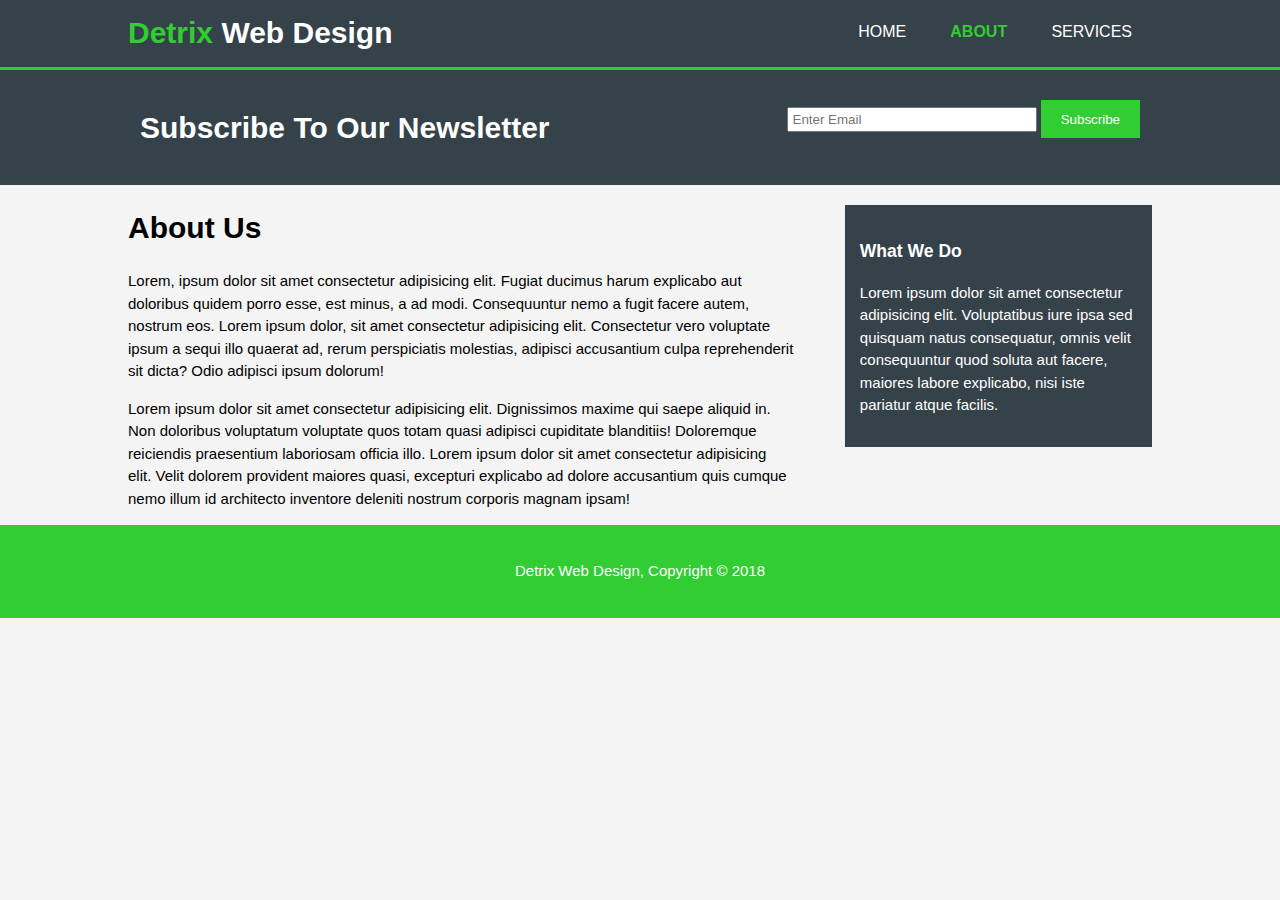
==== about.html @ d018e554 "Initial commit" ====
<!DOCTYPE html>
<html lang="en">
  <head>
    <meta charset="UTF-8">
    <meta name="viewport" content="width=device-width, initial-scale=1.0">
    <meta name="keywords" content="affordable web design">
    <meta name="author" content="Jon Hammond">
    <meta http-equiv="X-UA-Compatible" content="ie=edge">
    <title>Detrix Web Design | About</title>
    <link rel="stylesheet" href="css/style.css">
  </head>
  <body>
    <header>
      <div class="container">
        <div id="branding">
          <h1><span class="highlight">Detrix</span> Web Design</h1>
        </div>
        <nav>
          <ul>
            <li><a href="index.html">Home</a></li>
            <li class="current"><a href="about.html">About</a></li>
            <li><a href="services.html">Services</a></li>
          </ul>
        </nav>
      </div>
    </header>

    <section id="newsletter">
        <div class="container">
          <h1>Subscribe To Our Newsletter</h1>
          <form>
            <input type="email" placeholder="Enter Email">
            <button type="submit" class="button1">Subscribe</button>
          </form>
        </div>
    </section>

      <section id="main">
        <div class="container">
          <article id="main-col">
            <h1 class="page-title">About Us</h1>
            <p>Lorem, ipsum dolor sit amet consectetur adipisicing elit. Fugiat ducimus harum explicabo aut doloribus quidem porro esse, est minus, a ad modi. Consequuntur nemo a fugit facere autem, nostrum eos. Lorem ipsum dolor, sit amet consectetur adipisicing elit. Consectetur vero voluptate ipsum a sequi illo quaerat ad, rerum perspiciatis molestias, adipisci accusantium culpa reprehenderit sit dicta? Odio adipisci ipsum dolorum!</p>
            <p>Lorem ipsum dolor sit amet consectetur adipisicing elit. Dignissimos maxime qui saepe aliquid in. Non doloribus voluptatum voluptate quos totam quasi adipisci cupiditate blanditiis! Doloremque reiciendis praesentium laboriosam officia illo. Lorem ipsum dolor sit amet consectetur adipisicing elit. Velit dolorem provident maiores quasi, excepturi explicabo ad dolore accusantium quis cumque nemo illum id architecto inventore deleniti nostrum corporis magnam ipsam!</p>
          </article>

          <aside id="sidebar">
            <div class="dark">
            <h3>What We Do</h3>
            <p>Lorem ipsum dolor sit amet consectetur adipisicing elit. Voluptatibus iure ipsa sed quisquam natus consequatur, omnis velit consequuntur quod soluta aut facere, maiores labore explicabo, nisi iste pariatur atque facilis.</p>
            </div>
          </aside>
        </div>
      </section>

    <footer>
      <p>Detrix Web Design, Copyright &copy; 2018</p>
    </footer>
  </body>
</html>
---- css/style.css ----
body {
  font: 15px/1.5 Arial, Helvetica, sans-serif;
  padding: 0;
  margin: 0;
  background-color: #f4f4f4;
}

/* Global */

* {
  box-sizing: border-box;
}

.container{
  width: 80%;
  margin: auto;
  overflow: hidden;
}
ul {
  margin: 0;
  padding: 0;
}
.button1 {
  height: 38px;
  background:	#32CD32;
  border: 0;
  padding: 0 20px;
  color: #ffffff;
}
.dark {
  padding: 15px;
  background: #35424a;
  color: #ffffff;
  margin: 10px 0 10px 0;
}

/* Header */

header {
  background: #35424a;
  color: #ffffff;
  padding-top: 10px;
  min-height: 70px;
  border-bottom: #32CD32 3px solid;
}
header a {
  color: #ffffff;
  text-decoration: none;
  text-transform: uppercase;
  font-size: 16px;
}
header li {
  display: inline;
  padding: 0 20px 0 20px;
}
header #branding {
  float:left;
}

header #branding h1 {
  margin: 0;
}
header nav {
  float: right;
  margin-top: 10px; 
}
header .highlight, header .current a {
  color: 	#32CD32;
  font-weight: bold;
}
header a:hover{
  color: #cccccc;
  font-weight: bold;
}

/* Showcase */

#showcase {
  min-height: 400px;
  background:url('../img/showcase.jpg') no-repeat 0 -400px;
  text-align: center;
  color: #ffffff; 
}
#showcase h1 {
  margin-top: 100px;
  font-size: 55px;
  margin-bottom: 10px;
}
#showcase p {
  font-size: 20px;
}

/* Newsletter */

#newsletter {
  padding: 15px;
  color: #ffffff;
  background: #35424a;
}
#newsletter h1 {
  float: left;
}
#newsletter form {
  float: right;
  margin-top: 15px;
}

#newsletter input[type="email"]{
  padding: 4px;
  height: 25px;
  width: 250px;
}

/* Boxes */

#boxes {
  margin-top: 20px;
}

#boxes .box {
  float: left;
  text-align: center;
  width: 33%;
  padding: 10px;
}

#boxes .box img {
  width: 90px
}

/* Main Column */

article#main-col {
  float: left;
  width: 65%;
}

/* Sidebar */

aside#sidebar {
  float: right;
  width: 30%;
  margin-top: 10px;
}
aside#sidebar .quote input,
aside#sidebar .quote textarea {
  width: 90%;
  padding: 5px;
}

/* Services */

ul#services li {
  list-style: none;
  padding: 20px;
  border: #cccccc solid 1px;
  margin-bottom: 5px;
  background: #e6e6e6;
}

/* Footer */

footer {
  padding: 20px;
  color: #ffffff;
  background-color: #32CD32;
  text-align: center;
}

/* Media Queries */

@media(max-width: 768px) {
  header #branding,
  header nav,
  header nav li,
  #newsletter h1,
  #newsletter form,
  #boxes .box,
  article#main-col,
  aside#sidebar {
    float: none;
    text-align: center;
    width: 100%;
  }
  header {
    padding-bottom: 20px;
  }
  #showcase h1 {
    margin-top: 40%;
  }
  #newsletter button,
  .quote button {
    display: block;
    width: 100%;
  }
  #newsletter form input[type="email"] {
    width: 100%;
    margin-bottom: 5px;
  }
}
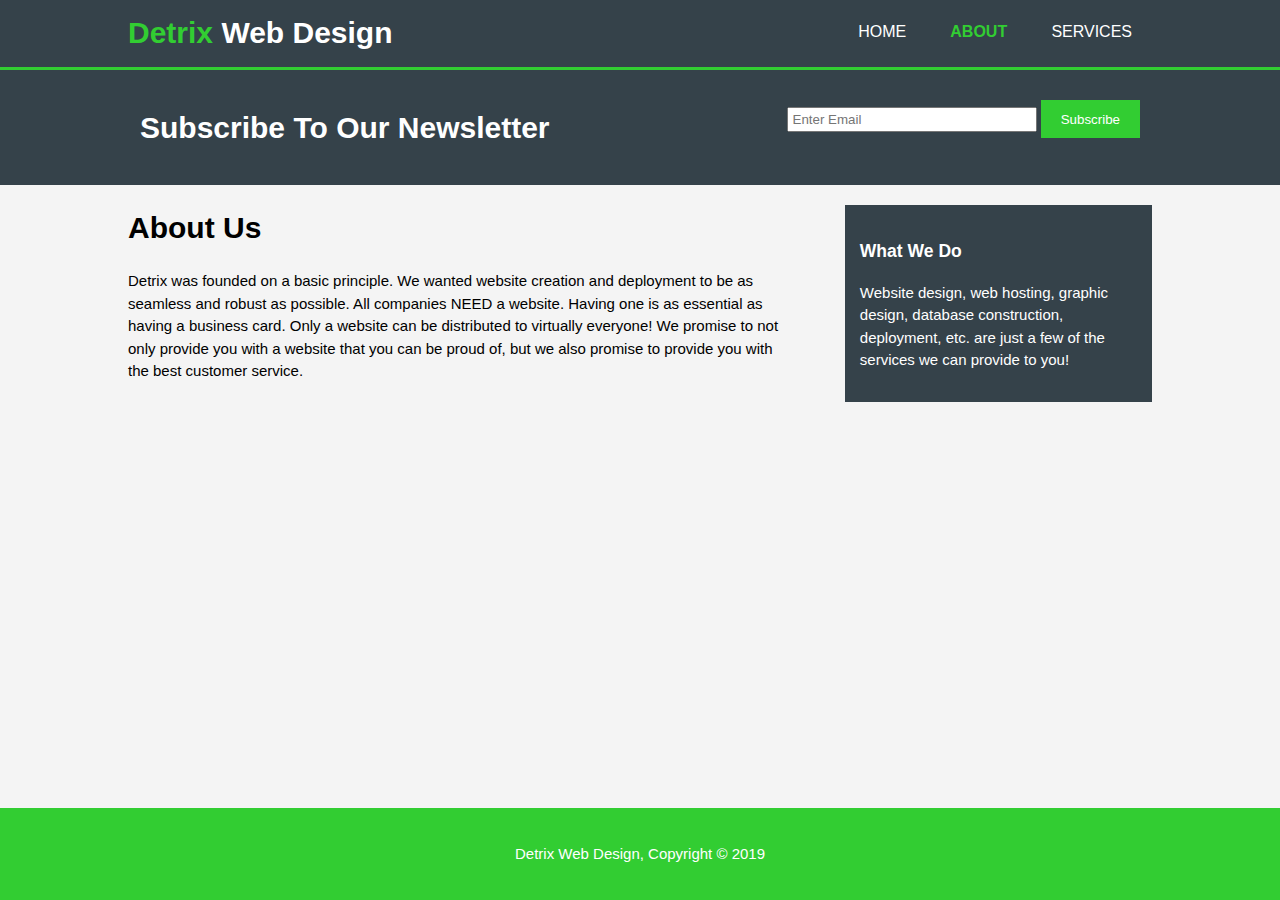
==== commit f6f20358: "Added flexbox and sticky footer" ====
--- a/about.html
+++ b/about.html
@@ -1,14 +1,15 @@
 <!DOCTYPE html>
 <html lang="en">
   <head>
-    <meta charset="UTF-8">
-    <meta name="viewport" content="width=device-width, initial-scale=1.0">
-    <meta name="keywords" content="affordable web design">
-    <meta name="author" content="Jon Hammond">
-    <meta http-equiv="X-UA-Compatible" content="ie=edge">
+    <meta charset="UTF-8" />
+    <meta name="viewport" content="width=device-width, initial-scale=1.0" />
+    <meta name="keywords" content="affordable web design" />
+    <meta name="author" content="Jon Hammond" />
+    <meta http-equiv="X-UA-Compatible" content="ie=edge" />
     <title>Detrix Web Design | About</title>
-    <link rel="stylesheet" href="css/style.css">
+    <link rel="stylesheet" href="css/style.css" />
   </head>
+
   <body>
     <header>
       <div class="container">
@@ -26,34 +27,43 @@
     </header>
 
     <section id="newsletter">
-        <div class="container">
-          <h1>Subscribe To Our Newsletter</h1>
-          <form>
-            <input type="email" placeholder="Enter Email">
-            <button type="submit" class="button1">Subscribe</button>
-          </form>
-        </div>
+      <div class="container">
+        <h1>Subscribe To Our Newsletter</h1>
+        <form>
+          <input type="email" placeholder="Enter Email" />
+          <button type="submit" class="button1">Subscribe</button>
+        </form>
+      </div>
     </section>
 
-      <section id="main">
-        <div class="container">
-          <article id="main-col">
-            <h1 class="page-title">About Us</h1>
-            <p>Lorem, ipsum dolor sit amet consectetur adipisicing elit. Fugiat ducimus harum explicabo aut doloribus quidem porro esse, est minus, a ad modi. Consequuntur nemo a fugit facere autem, nostrum eos. Lorem ipsum dolor, sit amet consectetur adipisicing elit. Consectetur vero voluptate ipsum a sequi illo quaerat ad, rerum perspiciatis molestias, adipisci accusantium culpa reprehenderit sit dicta? Odio adipisci ipsum dolorum!</p>
-            <p>Lorem ipsum dolor sit amet consectetur adipisicing elit. Dignissimos maxime qui saepe aliquid in. Non doloribus voluptatum voluptate quos totam quasi adipisci cupiditate blanditiis! Doloremque reiciendis praesentium laboriosam officia illo. Lorem ipsum dolor sit amet consectetur adipisicing elit. Velit dolorem provident maiores quasi, excepturi explicabo ad dolore accusantium quis cumque nemo illum id architecto inventore deleniti nostrum corporis magnam ipsam!</p>
-          </article>
+    <section id="main">
+      <div class="container">
+        <article id="main-col">
+          <h1 class="page-title">About Us</h1>
+          <p>
+            Detrix was founded on a basic principle. We wanted website creation
+            and deployment to be as seamless and robust as possible. All
+            companies NEED a website. Having one is as essential as having a
+            business card. Only a website can be distributed to virtually
+            everyone! We promise to not only provide you with a website that you
+            can be proud of, but we also promise to provide you with the best
+            customer service.
+          </p>
+        </article>
 
-          <aside id="sidebar">
-            <div class="dark">
+        <aside id="sidebar">
+          <div class="dark">
             <h3>What We Do</h3>
-            <p>Lorem ipsum dolor sit amet consectetur adipisicing elit. Voluptatibus iure ipsa sed quisquam natus consequatur, omnis velit consequuntur quod soluta aut facere, maiores labore explicabo, nisi iste pariatur atque facilis.</p>
-            </div>
-          </aside>
-        </div>
-      </section>
+            <p>
+              Website design, web hosting, graphic design, database
+              construction, deployment, etc. are just a few of the services we
+              can provide to you!
+            </p>
+          </div>
+        </aside>
+      </div>
+    </section>
 
-    <footer>
-      <p>Detrix Web Design, Copyright &copy; 2018</p>
-    </footer>
+    <footer><p>Detrix Web Design, Copyright &copy; 2019</p></footer>
   </body>
-</html>+</html>
--- a/css/style.css
+++ b/css/style.css
@@ -1,8 +1,12 @@
 body {
+  display: flex;
+  flex-direction: column;
   font: 15px/1.5 Arial, Helvetica, sans-serif;
   padding: 0;
   margin: 0;
+  height: 100%;
   background-color: #f4f4f4;
+  overflow: hidden;
 }
 
 /* Global */
@@ -11,10 +15,10 @@
   box-sizing: border-box;
 }
 
-.container{
+.container {
   width: 80%;
   margin: auto;
-  overflow: hidden;
+  flex: 1 0 auto;
 }
 ul {
   margin: 0;
@@ -22,7 +26,7 @@
 }
 .button1 {
   height: 38px;
-  background:	#32CD32;
+  background: #32cd32;
   border: 0;
   padding: 0 20px;
   color: #ffffff;
@@ -41,7 +45,7 @@
   color: #ffffff;
   padding-top: 10px;
   min-height: 70px;
-  border-bottom: #32CD32 3px solid;
+  border-bottom: #32cd32 3px solid;
 }
 header a {
   color: #ffffff;
@@ -54,7 +58,7 @@
   padding: 0 20px 0 20px;
 }
 header #branding {
-  float:left;
+  float: left;
 }
 
 header #branding h1 {
@@ -62,13 +66,14 @@
 }
 header nav {
   float: right;
-  margin-top: 10px; 
-}
-header .highlight, header .current a {
-  color: 	#32CD32;
+  margin-top: 10px;
+}
+header .highlight,
+header .current a {
+  color: #32cd32;
   font-weight: bold;
 }
-header a:hover{
+header a:hover {
   color: #cccccc;
   font-weight: bold;
 }
@@ -77,13 +82,13 @@
 
 #showcase {
   min-height: 400px;
-  background:url('../img/showcase.jpg') no-repeat 0 -400px;
+  background: url('../img/showcase.jpg') no-repeat 0 -400px;
   text-align: center;
-  color: #ffffff; 
+  color: #ffffff;
 }
 #showcase h1 {
   margin-top: 100px;
-  font-size: 55px;
+  font-size: 30px;
   margin-bottom: 10px;
 }
 #showcase p {
@@ -105,7 +110,7 @@
   margin-top: 15px;
 }
 
-#newsletter input[type="email"]{
+#newsletter input[type='email'] {
   padding: 4px;
   height: 25px;
   width: 250px;
@@ -125,7 +130,7 @@
 }
 
 #boxes .box img {
-  width: 90px
+  width: 90px;
 }
 
 /* Main Column */
@@ -163,13 +168,17 @@
 footer {
   padding: 20px;
   color: #ffffff;
-  background-color: #32CD32;
+  background-color: #32cd32;
   text-align: center;
+  position: absolute;
+  left: 0;
+  right: 0;
+  bottom: 0;
 }
 
 /* Media Queries */
 
-@media(max-width: 768px) {
+@media (max-width: 768px) {
   header #branding,
   header nav,
   header nav li,
@@ -193,8 +202,8 @@
     display: block;
     width: 100%;
   }
-  #newsletter form input[type="email"] {
+  #newsletter form input[type='email'] {
     width: 100%;
     margin-bottom: 5px;
   }
-}+}
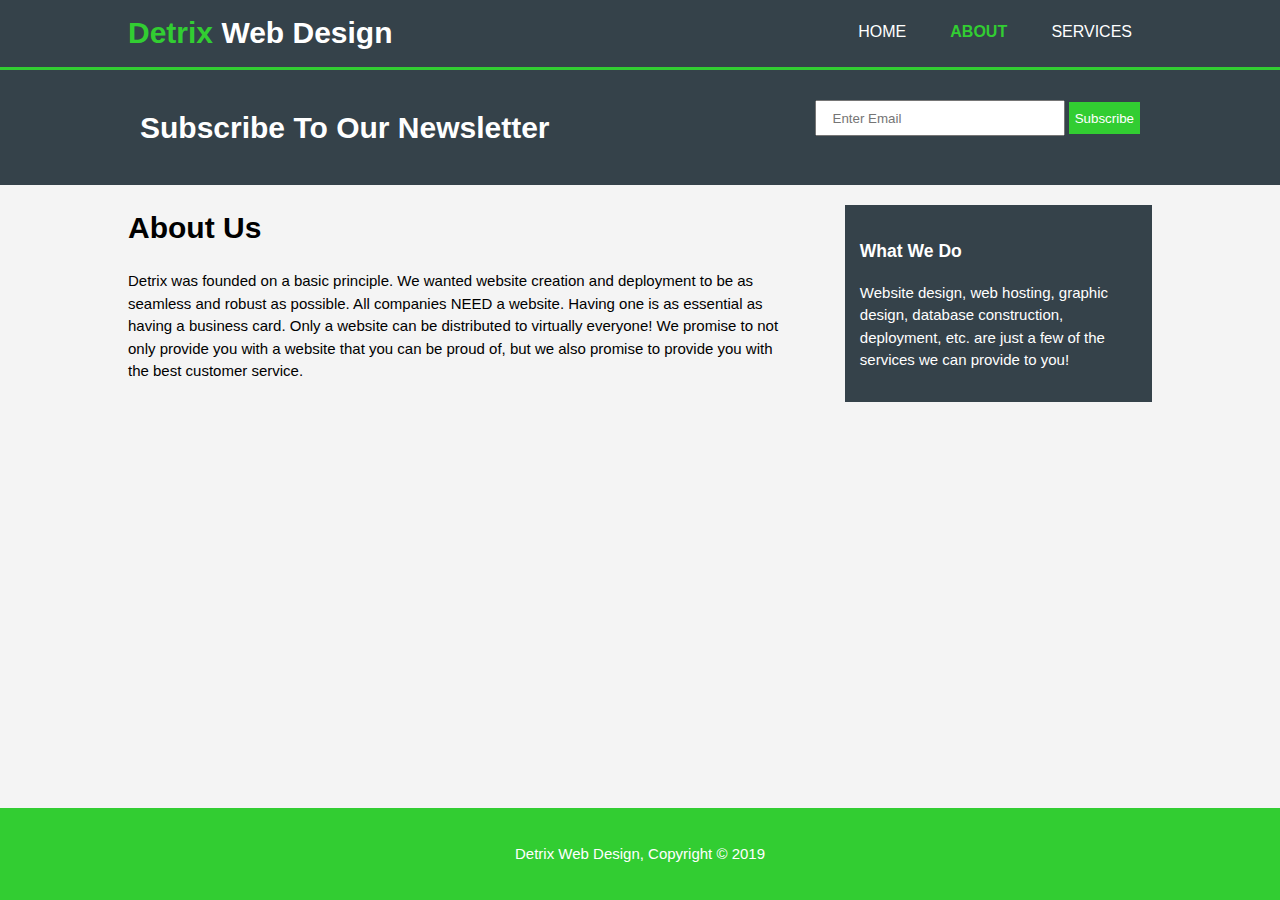
==== commit 34a512b3: "Updated footer/layout" ====
--- a/about.html
+++ b/about.html
@@ -64,6 +64,8 @@
       </div>
     </section>
 
-    <footer><p>Detrix Web Design, Copyright &copy; 2019</p></footer>
+    <footer id="fixed-footer">
+      <p>Detrix Web Design, Copyright &copy; 2019</p>
+    </footer>
   </body>
 </html>
--- a/css/style.css
+++ b/css/style.css
@@ -6,7 +6,7 @@
   margin: 0;
   height: 100%;
   background-color: #f4f4f4;
-  overflow: hidden;
+  /* overflow: hidden; */
 }
 
 /* Global */
@@ -25,11 +25,12 @@
   padding: 0;
 }
 .button1 {
-  height: 38px;
+  height: 2rem;
   background: #32cd32;
   border: 0;
-  padding: 0 20px;
-  color: #ffffff;
+  /* padding: 0 20px; */
+  color: #ffffff;
+  cursor: pointer;
 }
 .dark {
   padding: 15px;
@@ -111,7 +112,7 @@
 }
 
 #newsletter input[type='email'] {
-  padding: 4px;
+  padding: 1rem;
   height: 25px;
   width: 250px;
 }
@@ -149,8 +150,9 @@
 }
 aside#sidebar .quote input,
 aside#sidebar .quote textarea {
-  width: 90%;
-  padding: 5px;
+  width: 100%;
+  padding: 1rem;
+  margin-bottom: 1rem;
 }
 
 /* Services */
@@ -170,7 +172,7 @@
   color: #ffffff;
   background-color: #32cd32;
   text-align: center;
-  position: absolute;
+  position: fixed;
   left: 0;
   right: 0;
   bottom: 0;
@@ -204,6 +206,12 @@
   }
   #newsletter form input[type='email'] {
     width: 100%;
-    margin-bottom: 5px;
-  }
-}
+    margin-bottom: 1rem;
+  }
+  footer {
+    position: relative;
+  }
+  #fixed-footer {
+    position: fixed;
+  }
+}
